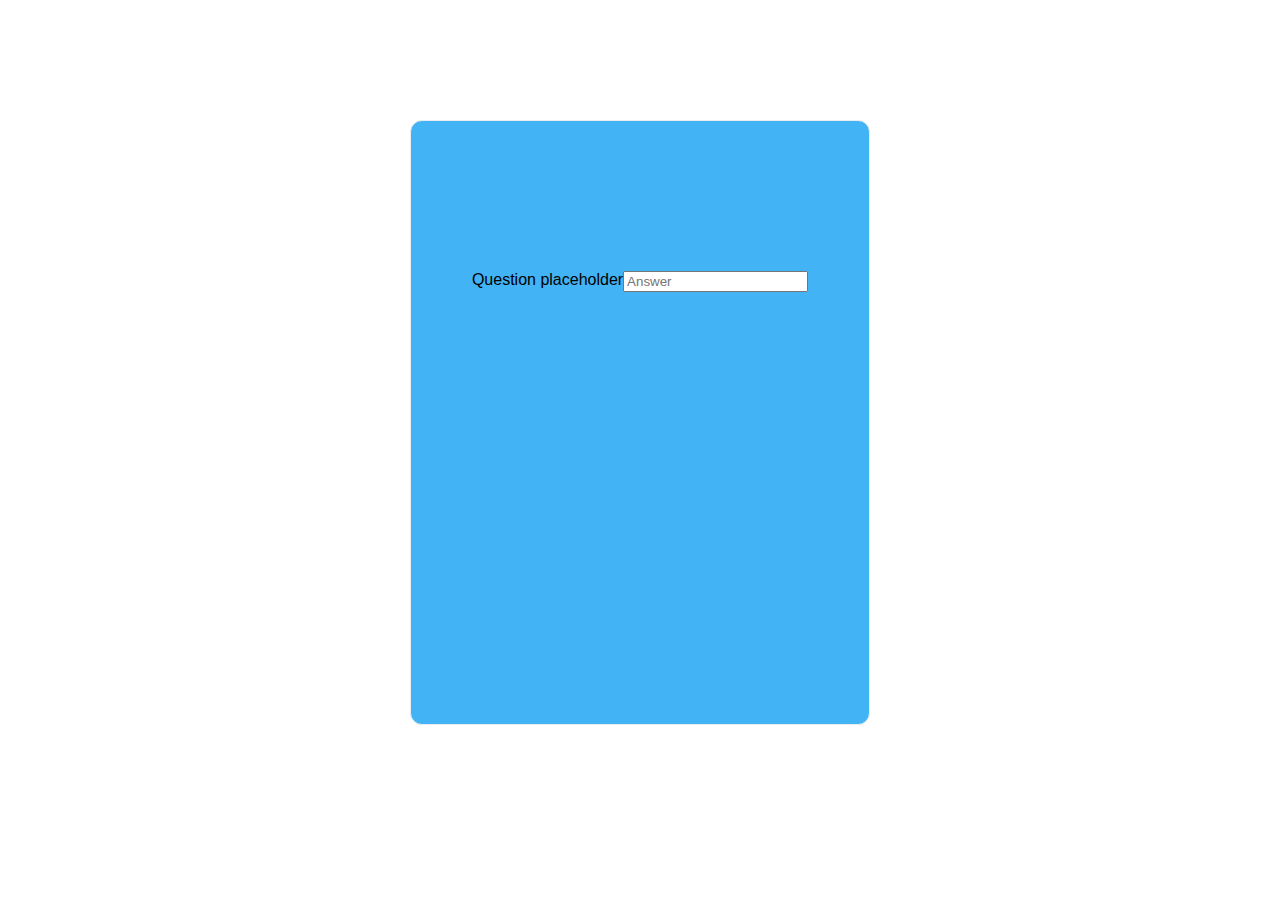
==== math-game.html @ c89e906e "Update math-game.html" ====
<!DOCTYPE html>
<html lang="en">
<head>
    <link rel="stylesheet" href="styles/math-game.css">
    <meta charset="UTF-8">
    <meta name="viewport" content="width=device-width, initial-scale=1.0">
    <title>Math Game</title>
</head>
<body>
    <div class="main">
        <div class="game">
            <a>Question placeholder</a>
            <form name="fillin" method="POST">
                <input name="fillin" id="answerBoxx" class="textBox" type="text" placeholder="Answer">
            </form>
        </div>
    </div>
</body>
</html>
---- styles/math-game.css ----
.main {
  display: flex;
  flex-direction: row;
  justify-content: center;
  margin: 120px auto 0;
  padding: 30px 46px 50px;
  border: 1px solid #eaecef;
  overflow: hidden;
  background-color: #42b3f5;
  font-family: Arial,sans-serif;
  width: 366px;
  height: 523px;
  border-radius: 12px;
}
.game {
  display: flex;
  flex-direction: row;
  justify-content: center;
  margin: 120px auto 0;
}
#answerBox {
  display
}
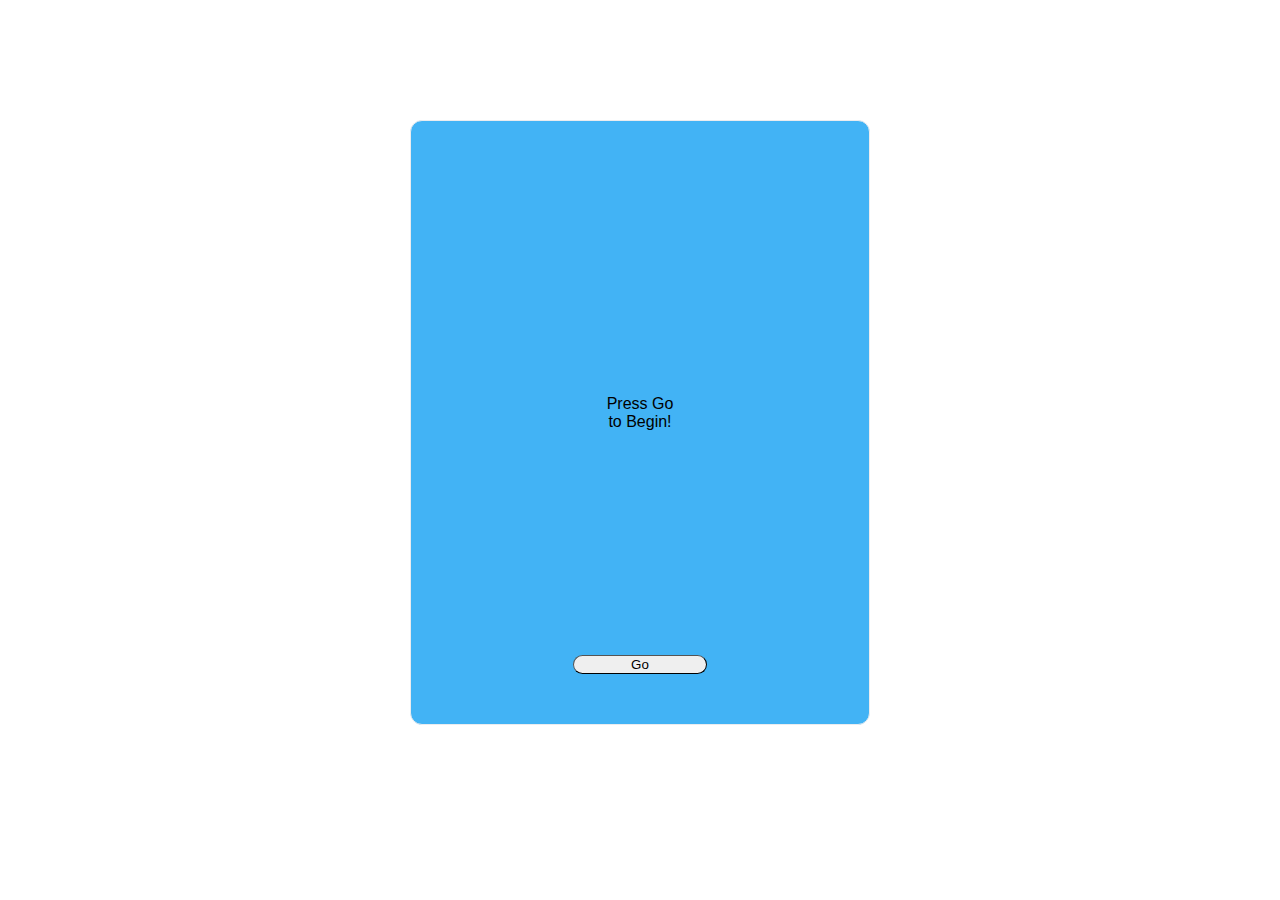
==== commit 9905e771: "MATH GAME" ====
--- a/math-game.html
+++ b/math-game.html
@@ -9,11 +9,16 @@
 <body>
     <div class="main">
         <div class="game">
-            <a>Question placeholder</a>
-            <form name="fillin" method="POST">
-                <input name="fillin" id="answerBoxx" class="textBox" type="text" placeholder="Answer">
+            <a id="question"></a>
+            <a id="total">0</a>
+            <form name="fillin" method="POST" class="form">
+                <input autocomplete="off" name="fillin" id="answerBox" class="textBox" type="text" placeholder="Answer">
+                <button onclick="checkInput()" type="button" style="border-radius: 10px; border-width: 1px; border-color: black;" id="submitButton">Submit</button>
             </form>
         </div>
     </div>
 </body>
+<script src="JavaScript/math-game.js">
+
+</script>
 </html>
--- a/styles/math-game.css
+++ b/styles/math-game.css
@@ -11,13 +11,35 @@
   width: 366px;
   height: 523px;
   border-radius: 12px;
+  text-align: center
 }
 .game {
   display: flex;
-  flex-direction: row;
+  flex-direction: column;
   justify-content: center;
-  margin: 120px auto 0;
+  align-content: space-around;
+  gap: 30px;
+  margin: 50px auto 0;
+  text-align: center
 }
 #answerBox {
-  display
+  margin-bottom: 40px;
+  border-radius: 10px;
+  border-width: 1px;
+  border-color: black;
+  font-family: Arial,sans-serif;
+  text-align: center;
+  height: 30px;
 }
+#question {
+  margin: auto;
+  width: 50%;
+  text-align: center;
+  
+}
+.form {
+  display: flex;
+  flex-direction: column;
+  justify-content: center;
+  
+}
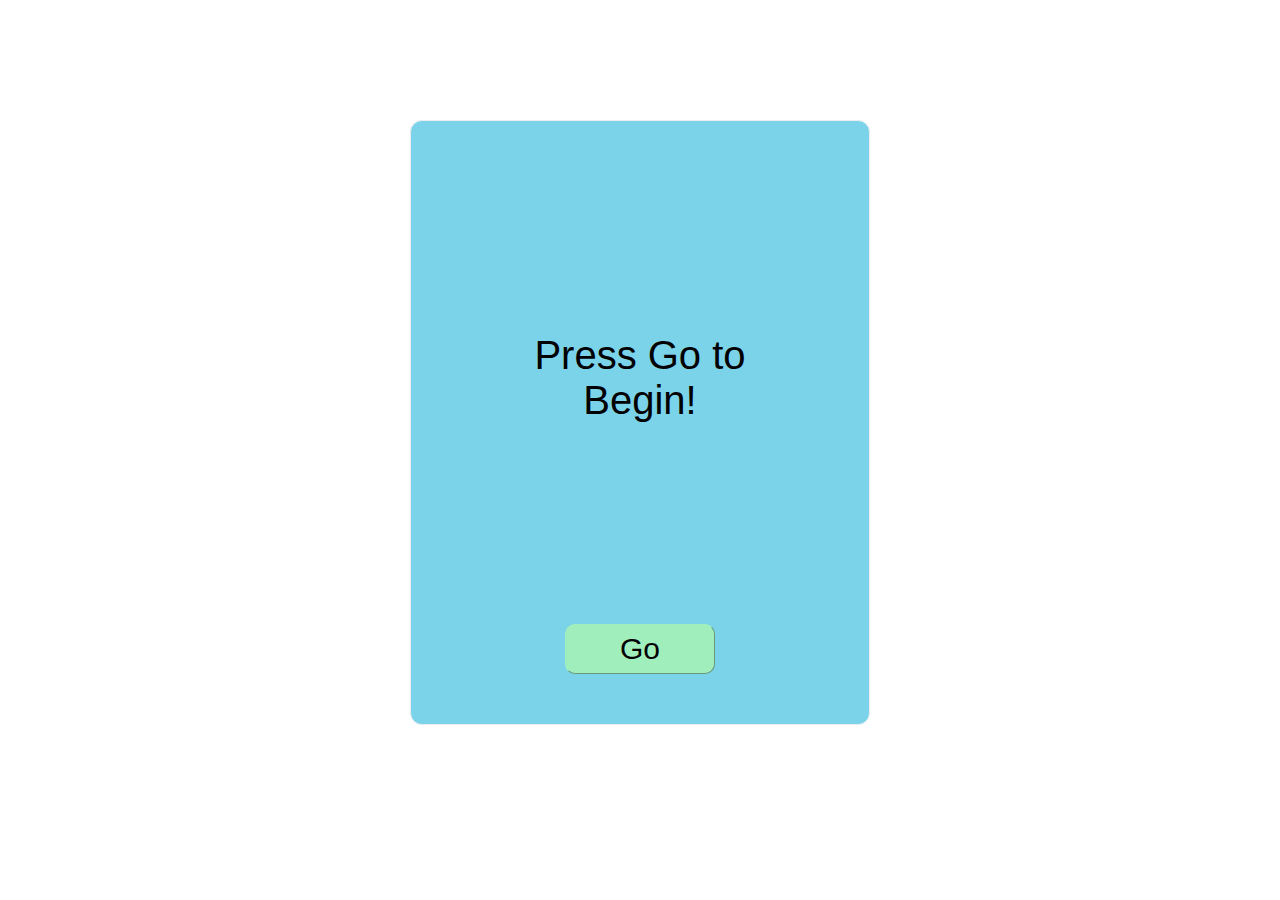
==== commit fe0739a0: "styling" ====
--- a/math-game.html
+++ b/math-game.html
@@ -5,20 +5,28 @@
     <meta charset="UTF-8">
     <meta name="viewport" content="width=device-width, initial-scale=1.0">
     <title>Math Game</title>
+    <script src="https://code.jquery.com/jquery-3.6.4.min.js"></script>
+    <script async src="https://pagead2.googlesyndication.com/pagead/js/adsbygoogle.js?client=ca-pub-2716618550099381"
+     crossorigin="anonymous"></script>
 </head>
 <body>
+    <img src="images/WRONG.png" style="position: absolute; top: 0; left: 0;  display: none; width: 100%; height: 100%;" id="wrongImage">
     <div class="main">
         <div class="game">
             <a id="question"></a>
             <a id="total">0</a>
-            <form name="fillin" method="POST" class="form">
+            <form name="fillin" class="form" onsubmit="return checkInput(), false;">
                 <input autocomplete="off" name="fillin" id="answerBox" class="textBox" type="text" placeholder="Answer">
-                <button onclick="checkInput()" type="button" style="border-radius: 10px; border-width: 1px; border-color: black;" id="submitButton">Submit</button>
+                <button onclick="checkInput()" type="button" id="submitButton">Submit</button>
             </form>
         </div>
     </div>
 </body>
 <script src="JavaScript/math-game.js">
-
+    $(document).on("keypress", function (e) {
+        if (e.which == 13) {
+            checkInput()
+        }
+});
 </script>
 </html>
--- a/styles/math-game.css
+++ b/styles/math-game.css
@@ -6,21 +6,21 @@
   padding: 30px 46px 50px;
   border: 1px solid #eaecef;
   overflow: hidden;
-  background-color: #42b3f5;
+  background-color: #7BD3EA;
   font-family: Arial,sans-serif;
   width: 366px;
   height: 523px;
   border-radius: 12px;
-  text-align: center
+  text-align: center;
 }
 .game {
   display: flex;
   flex-direction: column;
   justify-content: center;
-  align-content: space-around;
-  gap: 30px;
-  margin: 50px auto 0;
-  text-align: center
+  align-content: space-between;
+  gap: 20px;
+  text-align: center;
+  width: 100%;
 }
 #answerBox {
   margin-bottom: 40px;
@@ -29,17 +29,37 @@
   border-color: black;
   font-family: Arial,sans-serif;
   text-align: center;
-  height: 30px;
+  height: 50px;
+  width: 200px;
+  font-family: Arial;
+  font-size: 20px;
+  font-weight: 500;
 }
 #question {
   margin: auto;
-  width: 50%;
+  width: 80%;
   text-align: center;
-  
+  font-size: 40px;
 }
 .form {
   display: flex;
   flex-direction: column;
+  align-items: center;
   justify-content: center;
-  
 }
+#submitButton {
+  border-radius: 10px; 
+  border-width: 1px; 
+  border-color: #A1EEBD;
+  background-color: #A1EEBD;
+  height: 50px;
+  width: 150px;
+  font-family: Arial;
+  font-size: 30px;
+  font-weight: 500;
+}
+#total {
+  font-family: Arial;
+  font-size: 20px;
+  font-weight: 500;
+}